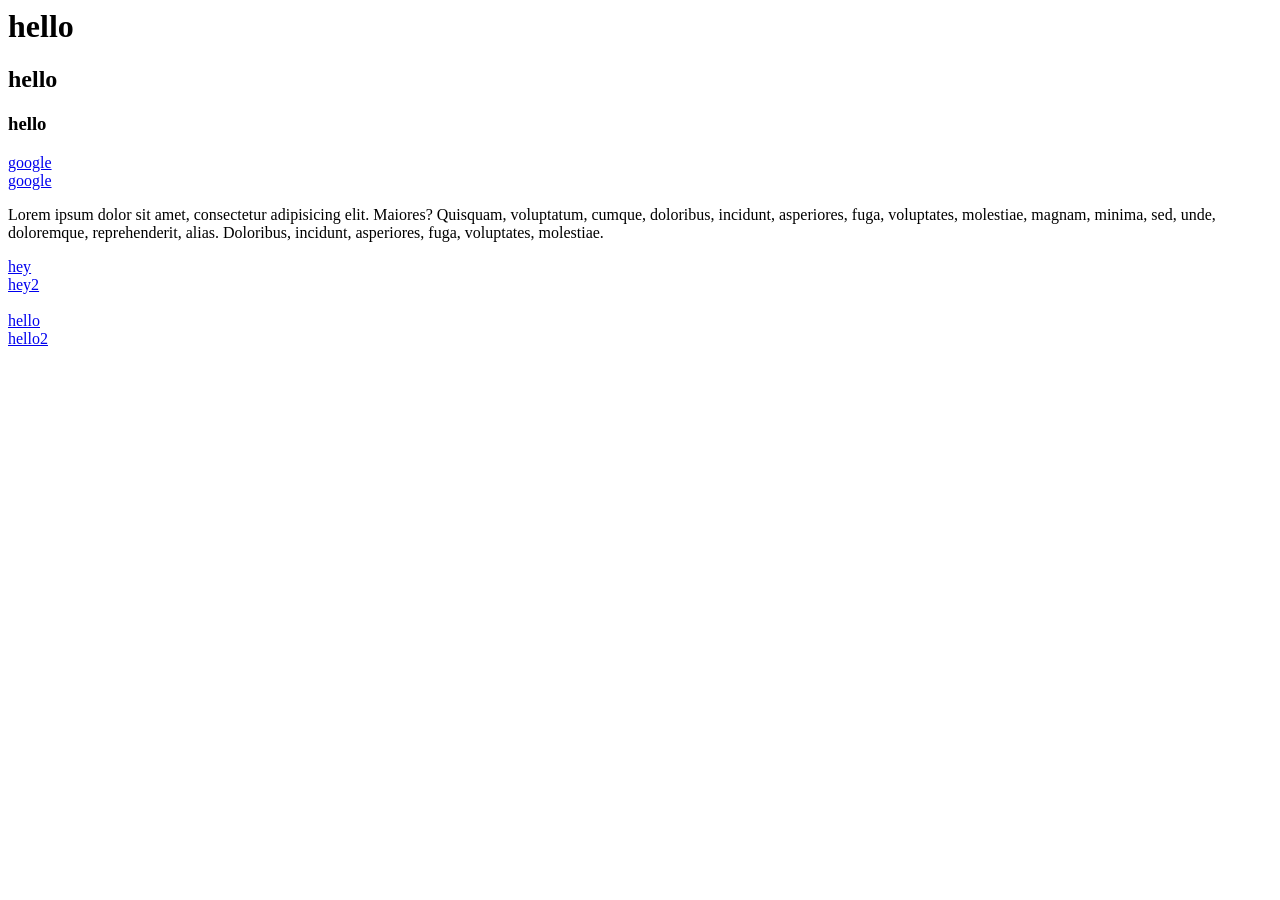
==== basics/index.html @ c0342b99 "html" ====
<html>
    <head></head>
    <body>
        <h1> hello </h1>
        <h2> hello </h2>
        <h3> hello </h3>
        <a href="http://google.com"> google </a>
        <br>
        <a href="http://google.com" target="_blank"> google </a>
        <p> Lorem ipsum dolor sit amet, consectetur adipisicing elit. Maiores?
            Quisquam, voluptatum, cumque, doloribus, incidunt, asperiores, fuga, 
            voluptates, molestiae, magnam, minima, sed, unde, doloremque, 
            reprehenderit, alias. Doloribus, incidunt, asperiores, fuga,
            voluptates, molestiae.
        </p>
        <a href="./folder1.html">hey</a>
        <br>
        <a href="/basics\folder1.html"> hey2</a>
        <br><br>
        <a href="../folder2/f2.html">hello</a>
        <br>
        <a href="/folder2\f2.html">hello2</a>
        <!-- "./" takes you out of the file
         and
         "../" takes you out of the folder -->
    </body>
</html>
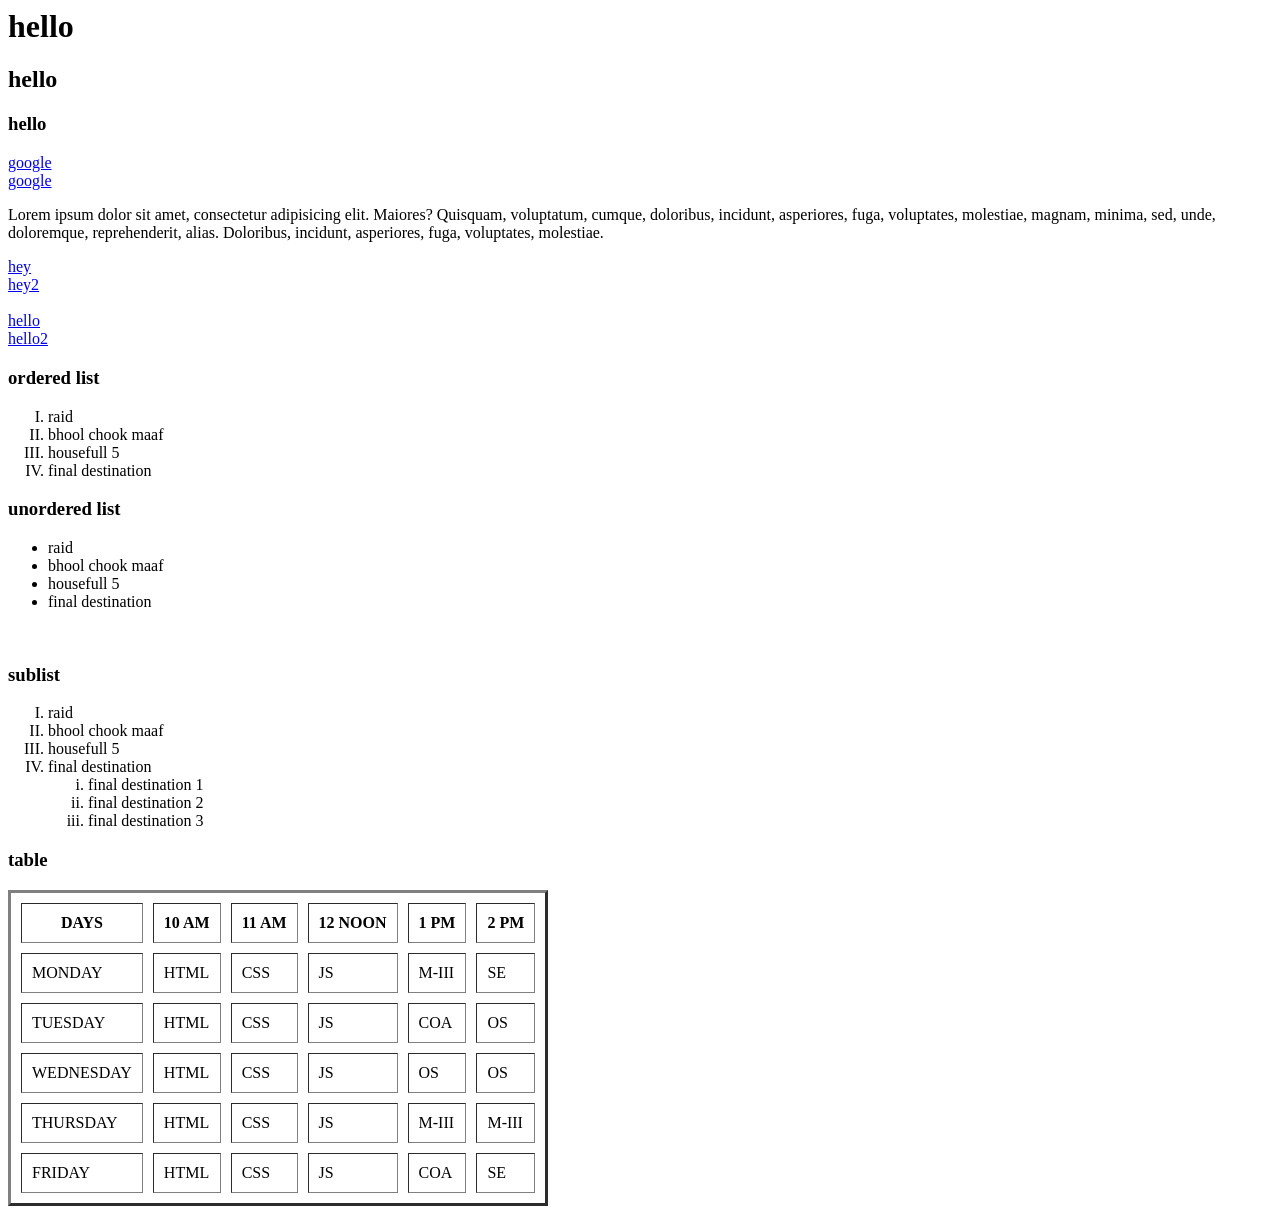
==== commit df0bf97a: "html" ====
--- a/basics/index.html
+++ b/basics/index.html
@@ -23,5 +23,85 @@
         <!-- "./" takes you out of the file
          and
          "../" takes you out of the folder -->
+         <h3> ordered list</h3>
+         <ol type="I">
+            <li> raid</li>
+            <li> bhool chook maaf</li>
+            <li> housefull 5</li>
+            <li> final destination</li>
+         </ol>
+            <h3> unordered list</h3>
+            <ul>
+            <li> raid</li>
+            <li> bhool chook maaf</li>
+            <li> housefull 5</li>
+            <li> final destination</li>
+         </ul>
+         <br>
+         <h3> sublist</h3>
+          <ol type="I">
+            <li> raid</li>
+            <li> bhool chook maaf</li>
+            <li> housefull 5</li>
+            <li> final destination
+                <ol type="i">
+                    <li> final destination 1</li>
+                    <li> final destination 2</li>
+                    <li> final destination 3</li>
+                </ol>
+            </li>
+         </ol>
+         <h3> table</h3>
+         <table border="3" cellpadding="10" cellspacing="10">
+            <!-- <tr > <th align="center">TIME TABLE</th></tr> -->
+            <tr>
+                <th> DAYS</th>
+                <th> 10 AM</th>
+                <th> 11 AM</th>
+                <th> 12 NOON</th>
+                <th> 1 PM</th>
+                <th> 2 PM</th>
+            </tr>
+            <tr>
+                <td> MONDAY</td>
+                <td> HTML</td>
+                <TD> CSS</TD>
+                <td> JS</td>
+                <td> M-III</td>
+                <tD> SE</tD>
+            </tr>
+             <tr>
+                <td> TUESDAY</td>
+                <td> HTML</td>
+                <TD> CSS</TD>
+                <td> JS</td>
+                <td> COA</td>
+                <tD> OS</tD>
+            </tr>
+            <tr>
+                <td> WEDNESDAY</td>
+                <td> HTML</td>
+                <TD> CSS</TD>
+                <td> JS</td>
+                <td> OS</td>
+                <tD> OS</tD>
+            </tr>
+            <tr>
+                <td> THURSDAY</td>
+                <td> HTML</td>
+                <TD> CSS</TD>
+                <td> JS</td>
+                <td> M-III</td>
+                <tD> M-III</tD>
+            </tr>
+            <tr>
+                <td> FRIDAY</td>
+                <td> HTML</td>
+                <TD> CSS</TD>
+                <td> JS</td>
+                <td> COA</td>
+                <tD> SE</tD>
+            </tr>
+         </table>
     </body>
 </html>
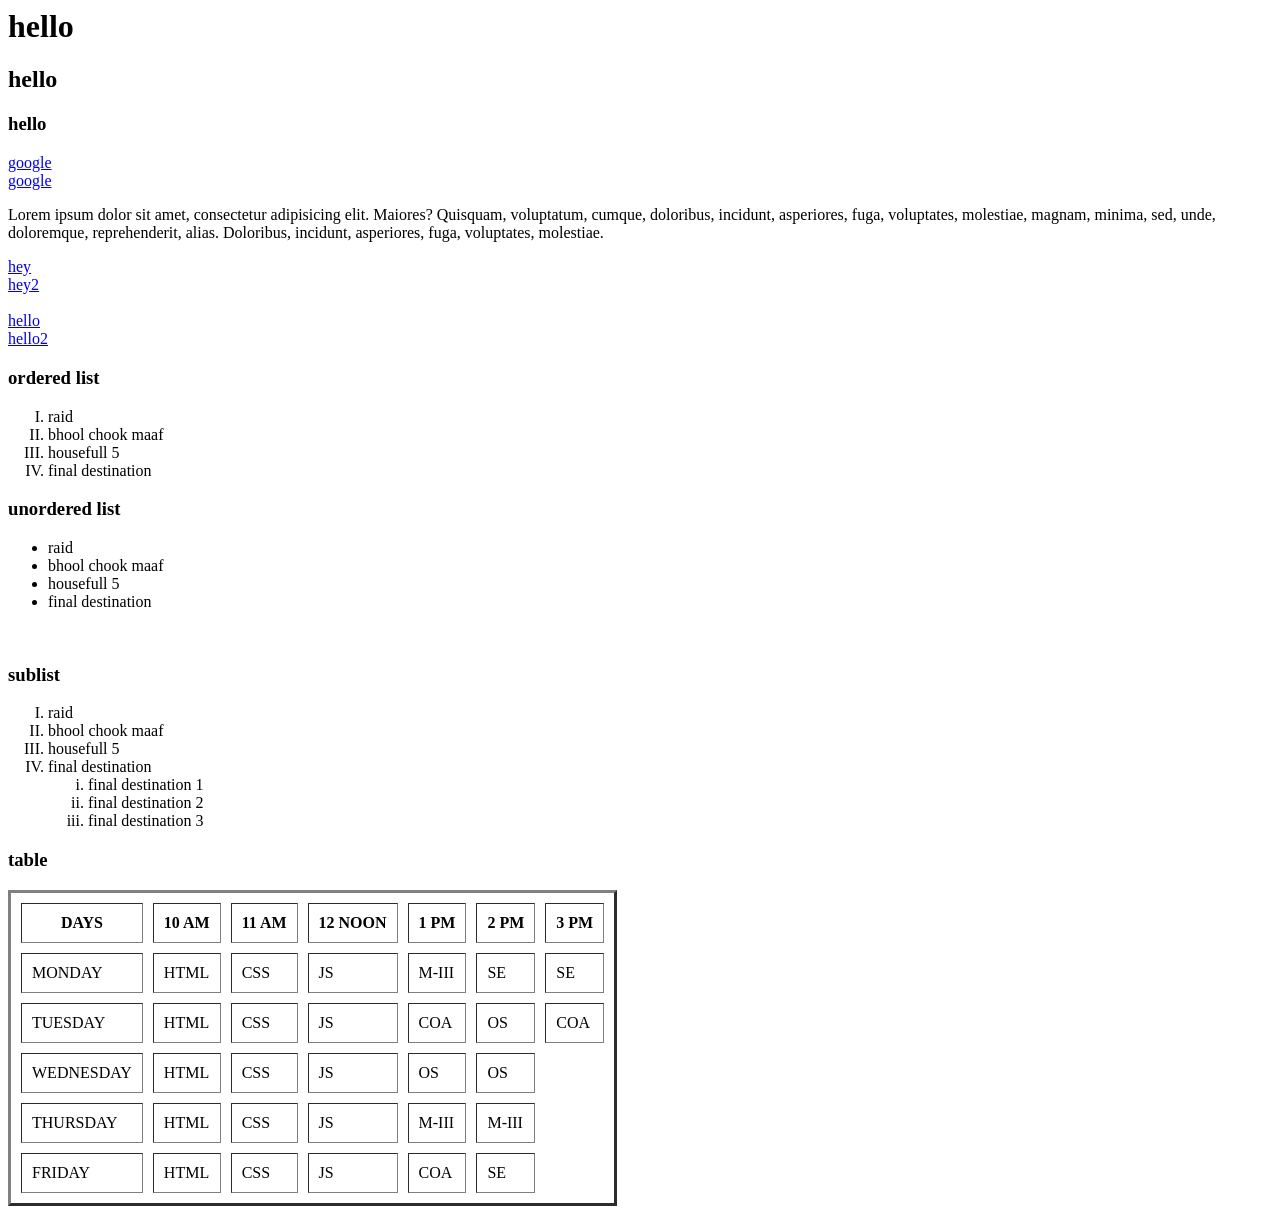
==== commit 0e4df047: "html" ====
--- a/basics/index.html
+++ b/basics/index.html
@@ -61,6 +61,7 @@
                 <th> 12 NOON</th>
                 <th> 1 PM</th>
                 <th> 2 PM</th>
+                <th> 3 PM</th>
             </tr>
             <tr>
                 <td> MONDAY</td>
@@ -69,6 +70,7 @@
                 <td> JS</td>
                 <td> M-III</td>
                 <tD> SE</tD>
+                <td> SE</td>
             </tr>
              <tr>
                 <td> TUESDAY</td>
@@ -77,6 +79,7 @@
                 <td> JS</td>
                 <td> COA</td>
                 <tD> OS</tD>
+                <td>COA</td>
             </tr>
             <tr>
                 <td> WEDNESDAY</td>
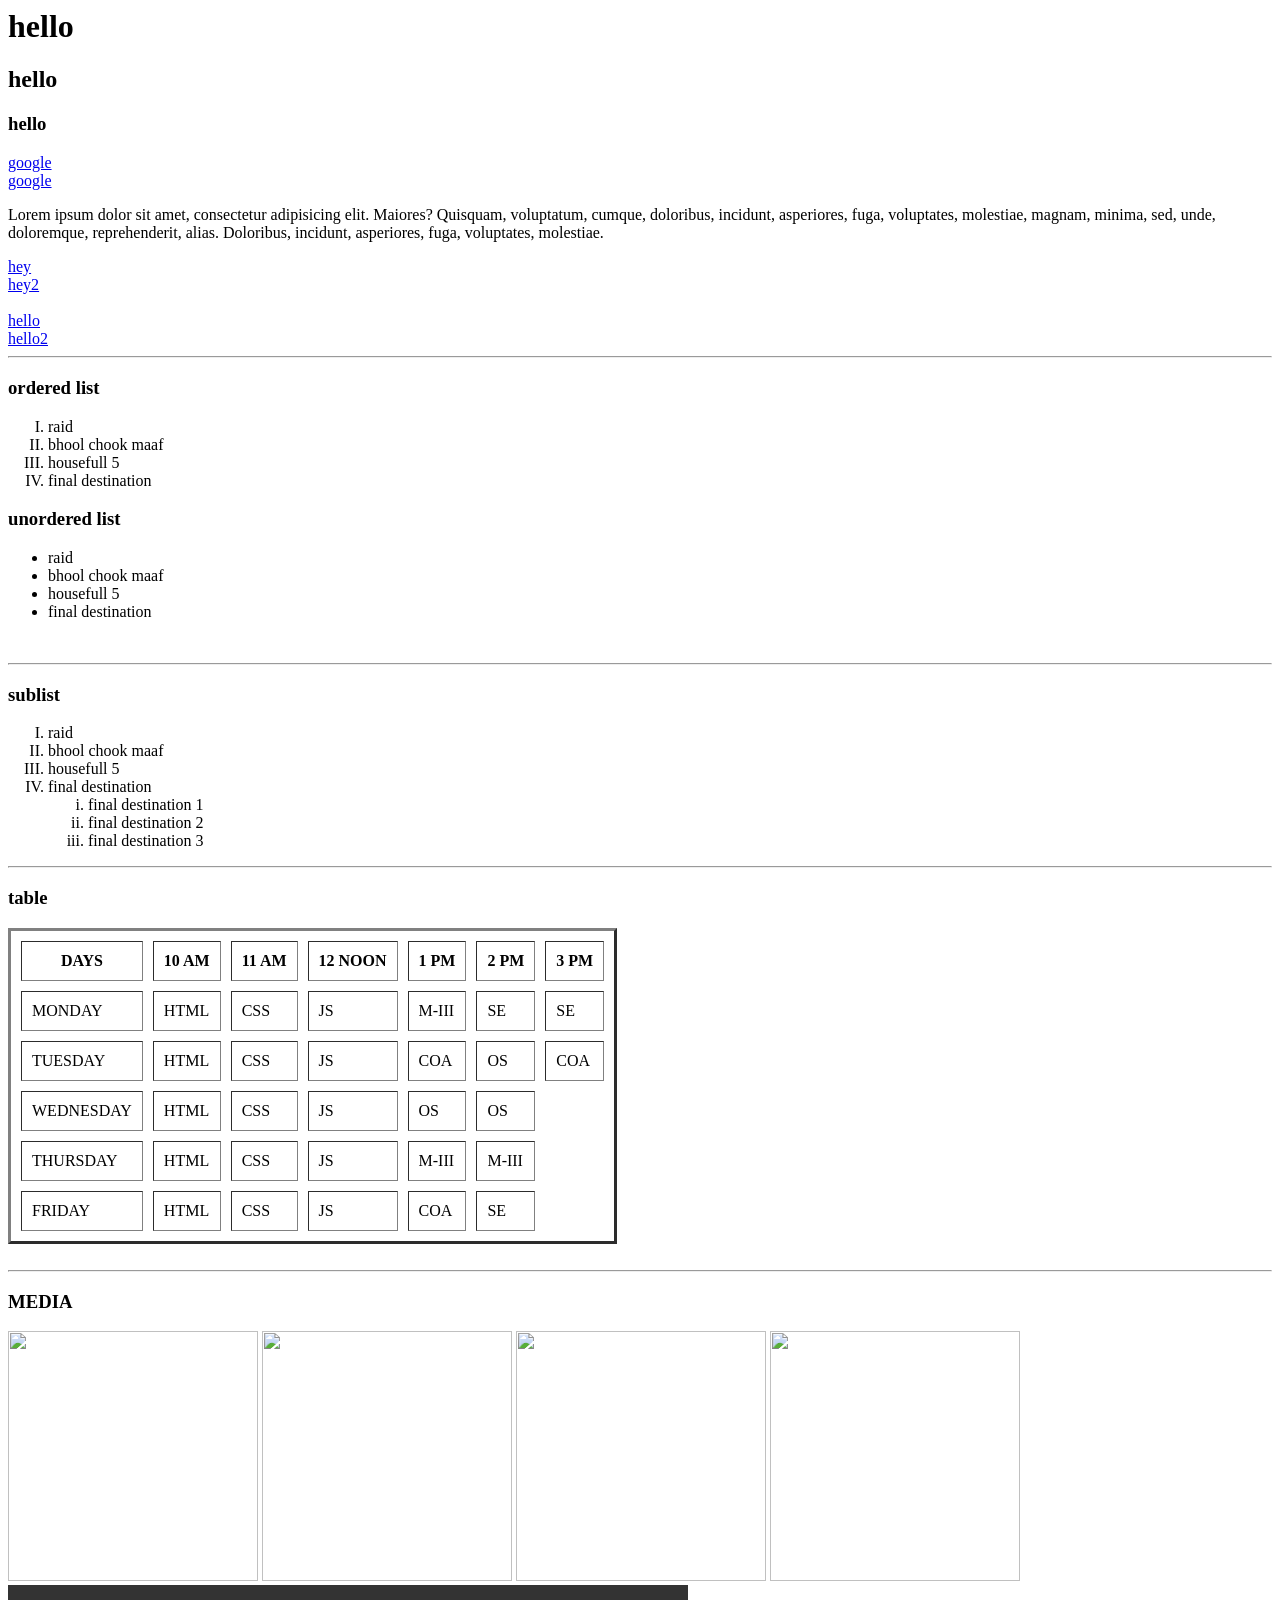
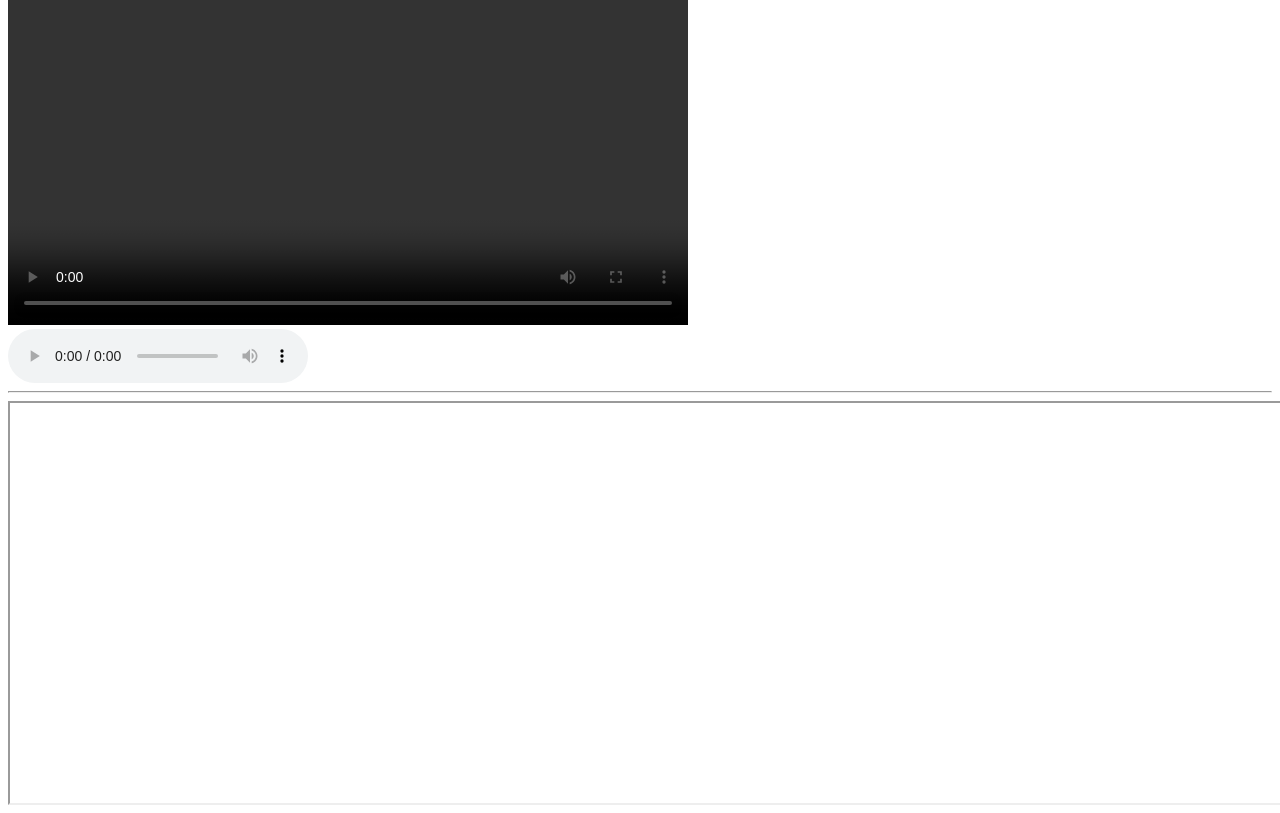
==== commit 2af58b2b: "html" ====
--- a/basics/index.html
+++ b/basics/index.html
@@ -22,7 +22,7 @@
         <a href="/folder2\f2.html">hello2</a>
         <!-- "./" takes you out of the file
          and
-         "../" takes you out of the folder -->
+         "../" takes you out of the folder --><br><hr>
          <h3> ordered list</h3>
          <ol type="I">
             <li> raid</li>
@@ -37,7 +37,7 @@
             <li> housefull 5</li>
             <li> final destination</li>
          </ul>
-         <br>
+         <br><hr>
          <h3> sublist</h3>
           <ol type="I">
             <li> raid</li>
@@ -51,6 +51,7 @@
                 </ol>
             </li>
          </ol>
+         <hr>
          <h3> table</h3>
          <table border="3" cellpadding="10" cellspacing="10">
             <!-- <tr > <th align="center">TIME TABLE</th></tr> -->
@@ -106,5 +107,18 @@
                 <tD> SE</tD>
             </tr>
          </table>
+         <br> <hr>
+         <h3>MEDIA</h3>
+         <img  height="250px" src="https://images.unsplash.com/photo-1569926426424-ed3be842deea?w=600&auto=format&fit=crop&q=60&ixlib=rb-4.1.0&ixid=M3wxMjA3fDB8MHxjb2xsZWN0aW9uLXBhZ2V8MjB8MTgxNjg4Mjd8fGVufDB8fHx8fA%3D%3D">
+         <img height="250px" src="https://images.unsplash.com/photo-1601063448286-86119505cc9c?w=600&auto=format&fit=crop&q=60&ixlib=rb-4.1.0&ixid=M3wxMjA3fDB8MHxjb2xsZWN0aW9uLXBhZ2V8OHwxODE2ODgyN3x8ZW58MHx8fHx8">
+         <img height="250px" src="https://images.unsplash.com/photo-1609959877958-27b4093764e3?w=600&auto=format&fit=crop&q=60&ixlib=rb-4.1.0&ixid=M3wxMjA3fDB8MHxjb2xsZWN0aW9uLXBhZ2V8M3wxODE2ODgyN3x8ZW58MHx8fHx8">
+         <img height="250px" src="https://images.unsplash.com/photo-1597925554642-76e217782e3e?w=600&auto=format&fit=crop&q=60&ixlib=rb-4.1.0&ixid=M3wxMjA3fDB8MHxjb2xsZWN0aW9uLXBhZ2V8MTB8MTgxNjg4Mjd8fGVufDB8fHx8fA%3D%3D">
+         <br><video width="680px"src="https://videocdn.cdnpk.net/videos/941d9098-40b8-4760-88f4-f265ecc1249e/horizontal/previews/clear/small.mp4?token=exp=1750060742~hmac=b368552b9f56b8c3f71f0e3ea74fdd4c4acb9ff3fa0c3e5bb82d444d499bf0ce" controls></video>
+         <video src=""></video>
+         <!-- attributes used in video tag are loop, autoplay, muted -->
+          <br>
+         <audio src="" controls></audio>
+         <hr>
+         <iframe  height="400px" width="10000px" src="https://flipkart.com"></iframe>
     </body>
 </html>
